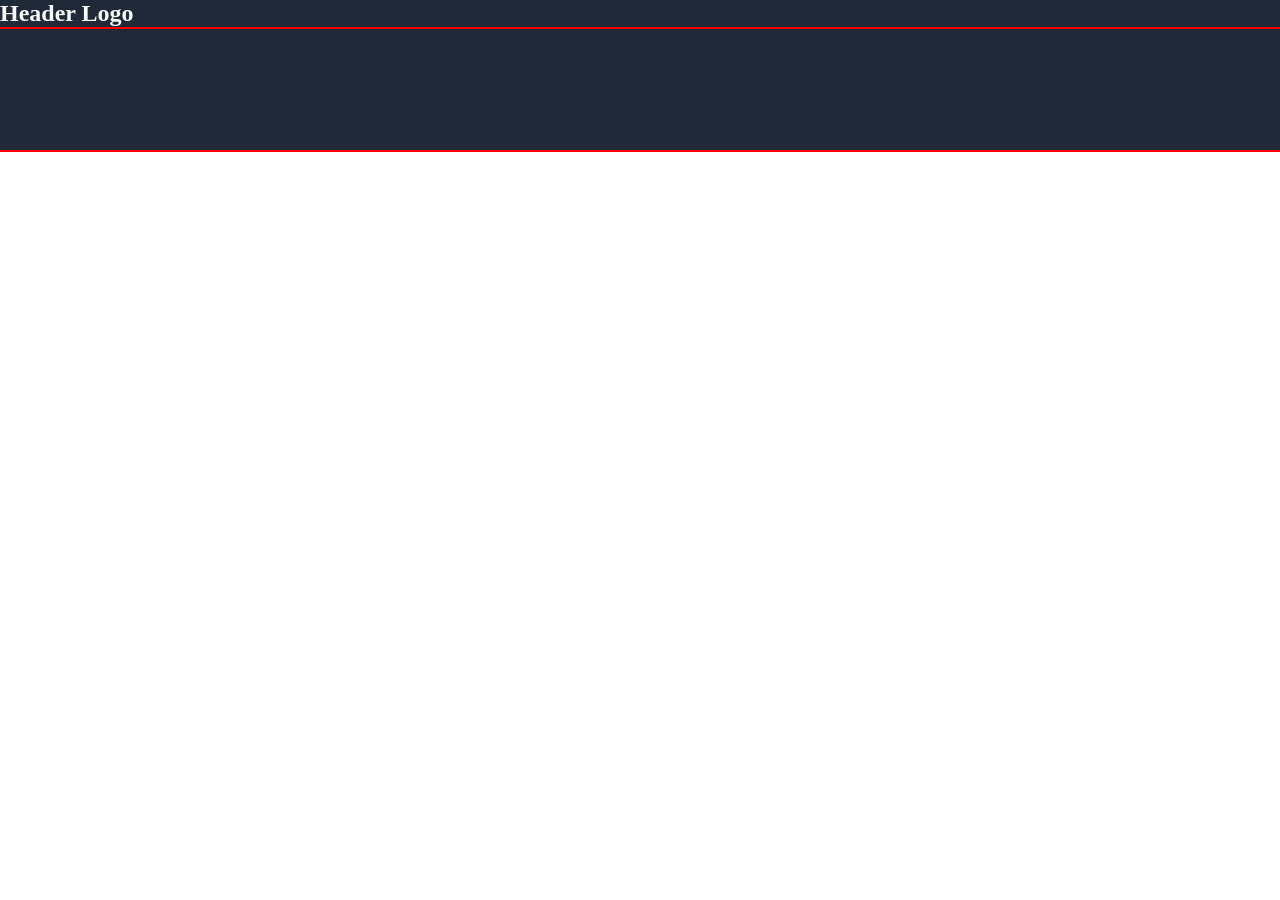
==== 02/index.html @ 9513387e "feat : make basical page and css file." ====
<!DOCTYPE html>
<html lang="en">

<head>
    <link rel="stylesheet" href="./style.css">
    <meta charset="UTF-8">
    <meta name="viewport" content="width=device-width, initial-scale=1.0">
    <title>Document</title>
</head>

<body>
    <div class="firstblock">
        <h3>Header Logo</h3>
    </div>
</body>

</html>
---- 02/style.css ----
.firstblock {
    background-color: #1F2937;
    width: 100%;
    height: 150px;

}

h3 {
    color: #F9FAF8;
    font-size: 24px;
}

* {
    outline: 2px solid red;
    margin: 0px;
    border: 0px;

}
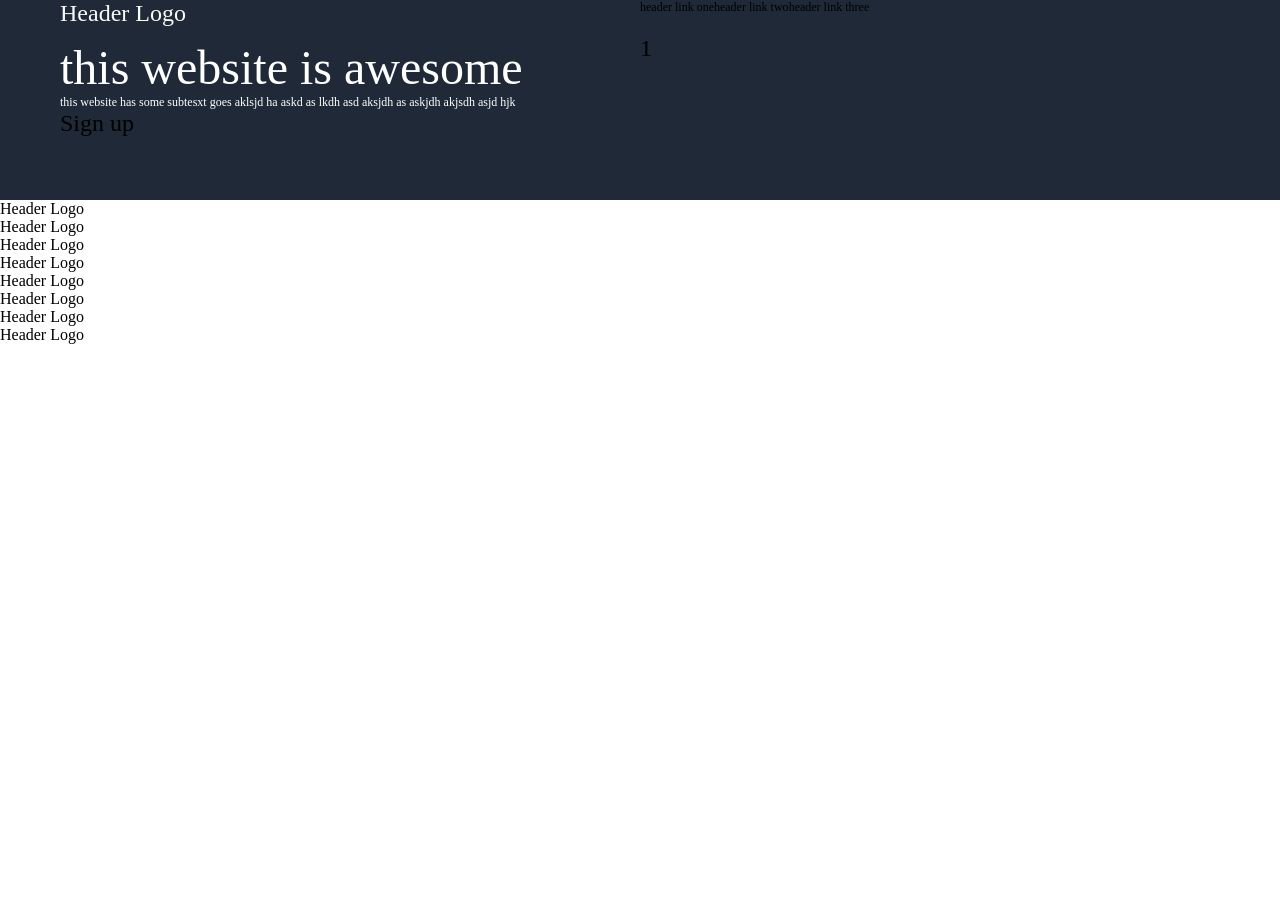
==== commit b966d408: "feat: i try to draw the css outlooking in css file, claude told me it was wrong, we should descirbe " ====
--- a/02/index.html
+++ b/02/index.html
@@ -9,8 +9,45 @@
 </head>
 
 <body>
-    <div class="firstblock">
-        <h3>Header Logo</h3>
+    <div class="block1">
+        <div class="innerbox1">
+            <div class="logo">Header Logo</div>
+            <div class="slogan">
+                <div class="son1">this website is awesome</div>
+                <div class="son2">this website has some subtesxt goes aklsjd ha askd as lkdh asd aksjdh as askjdh akjsdh
+                    asjd hjk</div>
+                <div class="son3">Sign up</div>
+            </div>
+        </div>
+        <div class="innerbox2">
+            <div class="somelink">
+                <div class="link">header link one</div>
+                <div class="link">header link two</div>
+                <div class="link">header link three</div>
+            </div>
+            <div class="aimage">1</div>
+        </div>
+
+    </div>
+    <div class="block2">
+        <div class="box">Header Logo</div>
+        <div class="box">Header Logo</div>
+
+    </div>
+    <div class="block3">
+        <div class="box">Header Logo</div>
+        <div class="box">Header Logo</div>
+
+    </div>
+    <div class="block4">
+        <div class="box">Header Logo</div>
+        <div class="box">Header Logo</div>
+
+    </div>
+    <div class="block5">
+        <div class="box">Header Logo</div>
+        <div class="box">Header Logo</div>
+
     </div>
 </body>
 
--- a/02/style.css
+++ b/02/style.css
@@ -1,17 +1,69 @@
-.firstblock {
+.block1 {
     background-color: #1F2937;
     width: 100%;
-    height: 150px;
+    height: 200px;
+    display: flex;
 
 }
 
-h3 {
+.block1 .innerbox1 {
+    /* color: #F9FAF8; */
+    font-size: 24px;
+    display: flex;
+    flex-direction: column;
+    flex: 1;
+    /* outline: 2px solid rgb(19, 1, 1); */
+}
+
+.block1 .innerbox1 .logo {
+    font-size: 24px;
     color: #F9FAF8;
+    flex: 1 1 auto;
+    padding-left: 60px;
+}
+
+.block1 .innerbox1 .slogan {
+    display: flex;
+    flex-direction: column;
+    flex: 5 1 auto;
+    padding-left: 60px;
+}
+
+.block1 .innerbox1 .slogan .son1 {
+    font-size: 48px;
+    color: white;
+}
+
+.block1 .innerbox1 .slogan .son2 {
+    font-size: 12px;
+    color: white;
+}
+
+.block1 .innerbox2 {
+    /* color: #F9FAF8; */
     font-size: 24px;
+    display: flex;
+    flex-direction: column;
+    flex: 1;
+    /* outline: 2px solid rgb(19, 1, 1); */
+}
+
+.block1 .innerbox2 .somelink {
+    display: flex;
+    flex-direction: row;
+    flex: 1 1 auto;
+}
+
+.block1 .innerbox2 .somelink .link {
+    font-size: 12px;
+}
+
+.block1 .innerbox2 .aimage {
+    flex: 7 1 auto;
 }
 
 * {
-    outline: 2px solid red;
+    /* outline: 2px solid red; */
     margin: 0px;
     border: 0px;
 
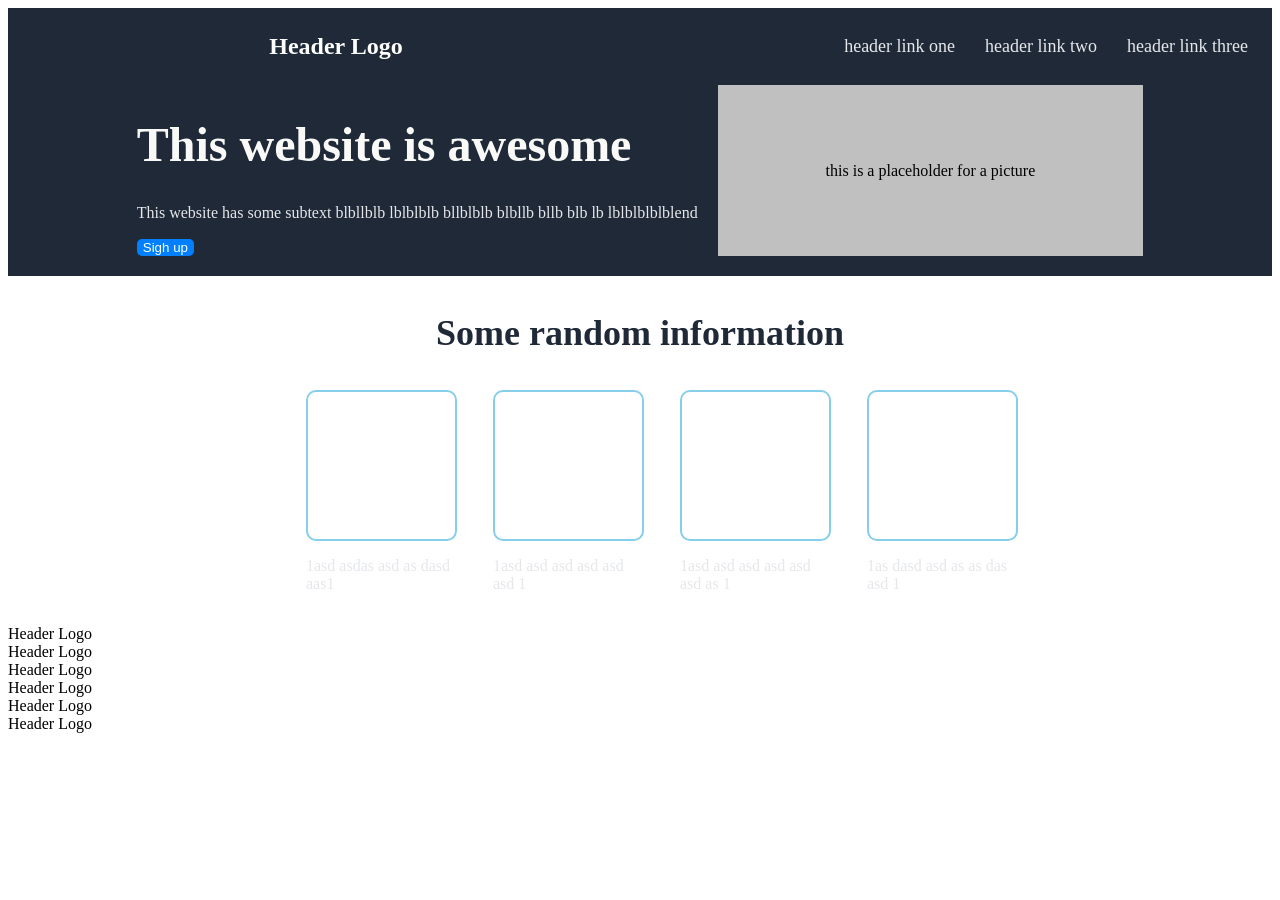
==== commit 2c63c963: "feat: finish half of the second webpage" ====
--- a/02/index.html
+++ b/02/index.html
@@ -9,29 +9,38 @@
 </head>
 
 <body>
-    <div class="block1">
-        <div class="innerbox1">
-            <div class="logo">Header Logo</div>
-            <div class="slogan">
-                <div class="son1">this website is awesome</div>
-                <div class="son2">this website has some subtesxt goes aklsjd ha askd as lkdh asd aksjdh as askjdh akjsdh
-                    asjd hjk</div>
-                <div class="son3">Sign up</div>
+    <header class="hero">
+        <div class="container">
+            <!-- 第一行 -->
+            <nav class="nav">
+                <div class="logo">Header Logo</div>
+                <ul class="nav_links">
+                    <li><a>header link one</a></li>
+                    <li><a>header link two</a></li>
+                    <li><a>header link three</a></li>
+                </ul>
+            </nav>
+            <!-- 第二行 -->
+            <div class="hero_body">
+                <div class="hero_text">
+                    <h1>This website is awesome</h1>
+                    <p>This website has some subtext blbllblb lblblblb bllblblb blbllb bllb blb lb lblblblblblend</p>
+                    <button>Sigh up</button>
+                </div>
+                <div class="hero_image">this is a placeholder for a picture</div>
             </div>
-        </div>
-        <div class="innerbox2">
-            <div class="somelink">
-                <div class="link">header link one</div>
-                <div class="link">header link two</div>
-                <div class="link">header link three</div>
-            </div>
-            <div class="aimage">1</div>
+
         </div>
 
-    </div>
-    <div class="block2">
-        <div class="box">Header Logo</div>
-        <div class="box">Header Logo</div>
+    </header>
+    <div class="container">
+        <p class="information">Some random information</p>
+        <ul class="subtext">
+            <li class="subtext_container"><div class="placeholder"></div><p>1asd asdas asd as dasd aas1</p></li>
+            <li class="subtext_container"><div class="placeholder"></div><p>1asd asd asd asd asd asd 1</p></li>
+            <li class="subtext_container"><div class="placeholder"></div><p>1asd asd asd asd asd asd as 1</p></li>
+            <li class="subtext_container"><div class="placeholder"></div><p>1as dasd asd as as das asd 1</p></li>
+        </ul>
 
     </div>
     <div class="block3">
--- a/02/style.css
+++ b/02/style.css
@@ -1,70 +1,90 @@
-.block1 {
+.nav {
+    display: flex;
+    justify-content: space-between;
+    align-items: center;
+}
+.hero{
     background-color: #1F2937;
-    width: 100%;
-    height: 200px;
+}
+.container {
+  
+
+    padding-inline: 24px;
+}
+
+.logo {
     display: flex;
+    width: 50%;
+    font-size: 24px;
+    font-weight: bold;
+    color: white;
+    padding: 10px 0;
+   justify-content: center;
+}
+
+.nav_links {
+    font-size: 18px;
+    color: #E5E7EB;
+    display: flex;
+    list-style: none;
+    padding: 10px 0;
+    gap: 30px;
+}
+.hero_body{
+    display: flex;
+    justify-content: center;
 
 }
+.hero_text{
+    margin-bottom: 20px;
+    margin-right: 20px;
+}
+h1 {
+    font-size: 48px;
+    color: #f9faf8;
+    font-weight: 900;
+}
+p{
+    font-style: 18px;
+    color: #E5E7EB;
 
-.block1 .innerbox1 {
-    /* color: #F9FAF8; */
-    font-size: 24px;
+}
+.hero_image{
     display: flex;
-    flex-direction: column;
-    flex: 1;
-    /* outline: 2px solid rgb(19, 1, 1); */
+    justify-content: center;
+    align-items: center;
+    background-color: silver;
+    margin-bottom: 20px;
+    width: 35%;
 }
+button{
+    border-radius: 5px;
+    background-color: #0080ff;
+    color: white;
+    border: none;
 
-.block1 .innerbox1 .logo {
-    font-size: 24px;
-    color: #F9FAF8;
-    flex: 1 1 auto;
-    padding-left: 60px;
 }
-
-.block1 .innerbox1 .slogan {
+.information{
+    font-size: 36px;
+    color: #1f2937;
+    font-weight: 900;
+    text-align: center;
+}
+.subtext{
     display: flex;
-    flex-direction: column;
-    flex: 5 1 auto;
-    padding-left: 60px;
+    gap: 40px;
+    justify-content: center;
+    align-items: center;
 }
-
-.block1 .innerbox1 .slogan .son1 {
-    font-size: 48px;
-    color: white;
+.subtext_container{
+    width: 12.5%;
+    list-style: none;
 }
-
-.block1 .innerbox1 .slogan .son2 {
-    font-size: 12px;
-    color: white;
-}
-
-.block1 .innerbox2 {
-    /* color: #F9FAF8; */
-    font-size: 24px;
-    display: flex;
-    flex-direction: column;
-    flex: 1;
-    /* outline: 2px solid rgb(19, 1, 1); */
-}
-
-.block1 .innerbox2 .somelink {
-    display: flex;
-    flex-direction: row;
-    flex: 1 1 auto;
-}
-
-.block1 .innerbox2 .somelink .link {
-    font-size: 12px;
-}
-
-.block1 .innerbox2 .aimage {
-    flex: 7 1 auto;
-}
-
-* {
-    /* outline: 2px solid red; */
-    margin: 0px;
-    border: 0px;
-
+.placeholder{
+    background-color: white;
+    
+    border: 2px solid skyblue;
+    border-radius: 10px;
+    width: 100%;
+    aspect-ratio: 1;
 }
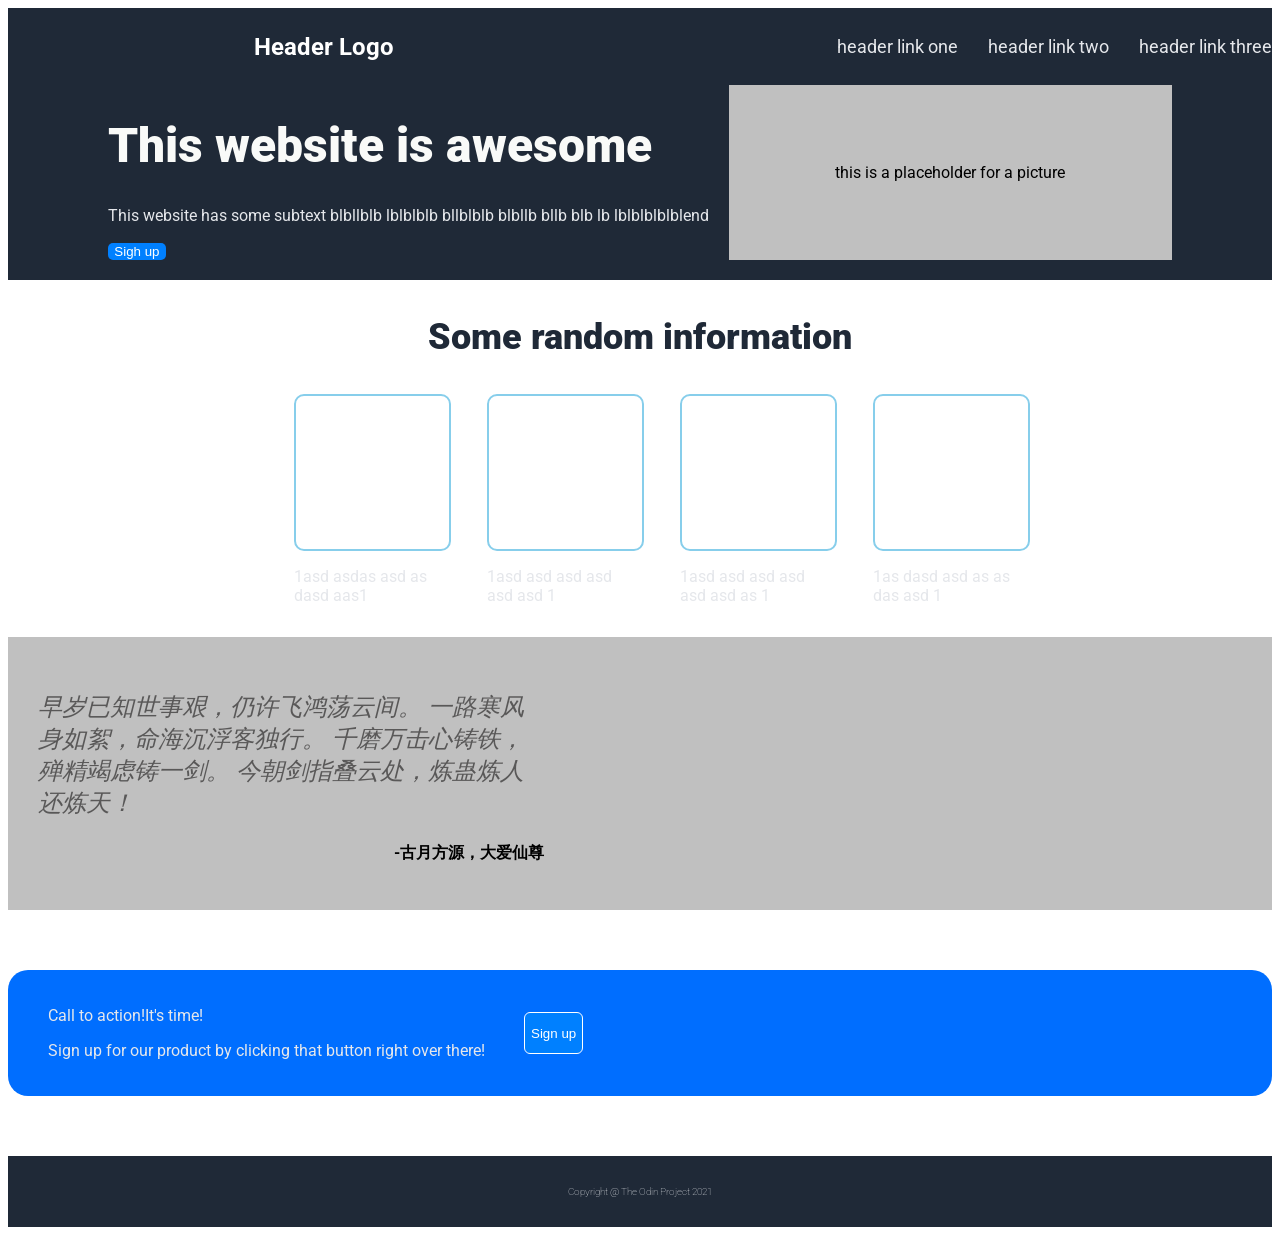
==== commit 4437b062: "feat: finish 02 project" ====
--- a/02/index.html
+++ b/02/index.html
@@ -2,6 +2,9 @@
 <html lang="en">
 
 <head>
+    <link rel="preconnect" href="https://fonts.googleapis.com">
+<link rel="preconnect" href="https://fonts.gstatic.com" crossorigin>
+<link href="https://fonts.googleapis.com/css2?family=Roboto:wght@300;400;700;900&display=swap" rel="stylesheet">
     <link rel="stylesheet" href="./style.css">
     <meta charset="UTF-8">
     <meta name="viewport" content="width=device-width, initial-scale=1.0">
@@ -43,19 +46,31 @@
         </ul>
 
     </div>
-    <div class="block3">
-        <div class="box">Header Logo</div>
-        <div class="box">Header Logo</div>
+    <div class="container_quote">
+        <div class="quote">
+            <p class="quote_text">早岁已知世事艰，仍许飞鸿荡云间。
+一路寒风身如絮，命海沉浮客独行。
+千磨万击心铸铁，殚精竭虑铸一剑。
+今朝剑指叠云处，炼蛊炼人还炼天！</p>
+            <p class="quote_author">-古月方源，大爱仙尊</p>
+        </div>
+        
 
     </div>
-    <div class="block4">
-        <div class="box">Header Logo</div>
-        <div class="box">Header Logo</div>
+    <div class="container">
+        <div class="signup">
+            <div class="signup_slogan">
+                <p>Call to action!It's time!</p>
+                <p>Sign up for our product by clicking that button right over there!</p>
+            </div>
+            <button class="signup_button">Sign up</button>
+        </div>
+        
 
     </div>
-    <div class="block5">
-        <div class="box">Header Logo</div>
-        <div class="box">Header Logo</div>
+    <div class="copyright">
+        <p class="copyright_text">Copyright @ The Odin Project 2021</p>
+       
 
     </div>
 </body>
--- a/02/style.css
+++ b/02/style.css
@@ -1,3 +1,6 @@
+body {
+    font-family: "Roboto", system-ui, sans-serif;
+}
 .nav {
     display: flex;
     justify-content: space-between;
@@ -6,7 +9,7 @@
 .hero{
     background-color: #1F2937;
 }
-.container {
+.container.container_quote {
   
 
     padding-inline: 24px;
@@ -65,6 +68,7 @@
 
 }
 .information{
+    font-family: Roboto;
     font-size: 36px;
     color: #1f2937;
     font-weight: 900;
@@ -74,7 +78,7 @@
     display: flex;
     gap: 40px;
     justify-content: center;
-    align-items: center;
+    align-items: flex-start;
 }
 .subtext_container{
     width: 12.5%;
@@ -87,4 +91,53 @@
     border-radius: 10px;
     width: 100%;
     aspect-ratio: 1;
+}
+.container_quote{
+    background-color: silver;
+}
+.quote{
+    width:40%;
+    justify-self: center;
+    padding:30px;
+}
+.quote_text{
+    font-size: 24px;
+    color: rgb(89, 88, 88);
+    font-style: italic;
+}
+.quote_author{
+    text-align: right;
+    color: black;
+    font-weight: bold;
+}
+
+.signup{
+    justify-self: center;
+    align-self: center;
+    padding: 20px 0;
+    display: flex;
+    background-color: rgb(0, 110, 255);
+    margin: 60px 0;
+    border-radius: 20px;
+    align-items: center;
+}
+.signup_slogan{
+    margin-left: 40px;
+}
+.signup_button{
+    margin: 0 40px;
+    height: 40px;
+    outline: 1px solid white;
+}
+
+.copyright{
+
+    background-color:#1f2937;
+    padding: 20px 0;
+
+}
+.copyright_text{
+    text-align: center;
+    font-weight: 100;
+    font-size: 10px;
 }
